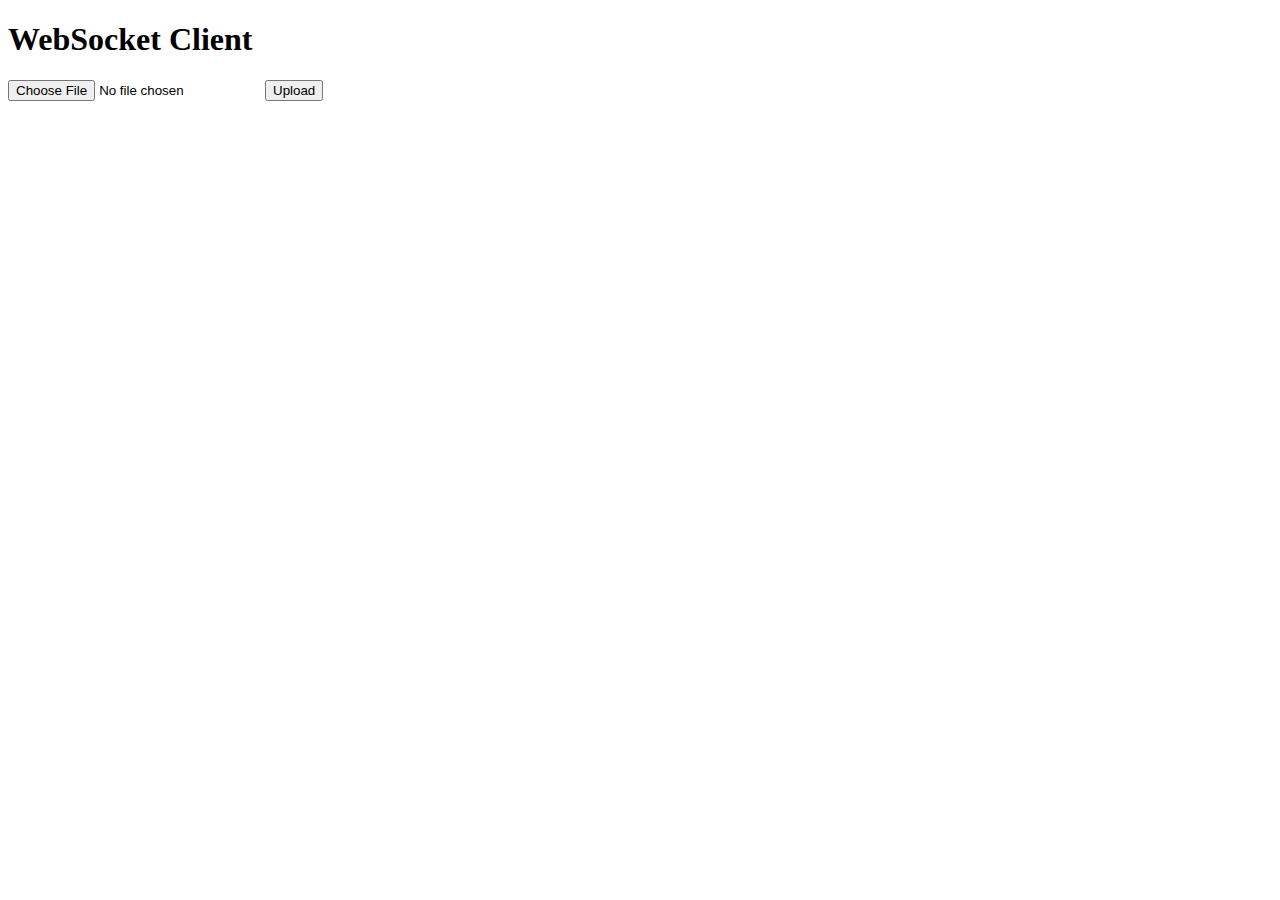
==== Pagina/Frontend/templates/index.html @ acd13eb7 "ya fue darkmon" ====
<!DOCTYPE html>
<html lang = "es">

<head>

    <meta charset = "UTF-8">
    <meta name = "viewport" content = "width = device-width, initial-scale = 1.0">
    <link rel = "stylesheet" filename = "/Pagina/Frontend/style.css">
    <title>WebSocket Client</title>

</head>

<body>

    <h1>WebSocket Client</h1>
    <form id="uploadForm" action="upload" method="POST" enctype="multipart/form-data">
        <input type="file" name="file" accept="application/pdf">
        <button type="submit">Upload</button>    
    </form>

</body>

</html>
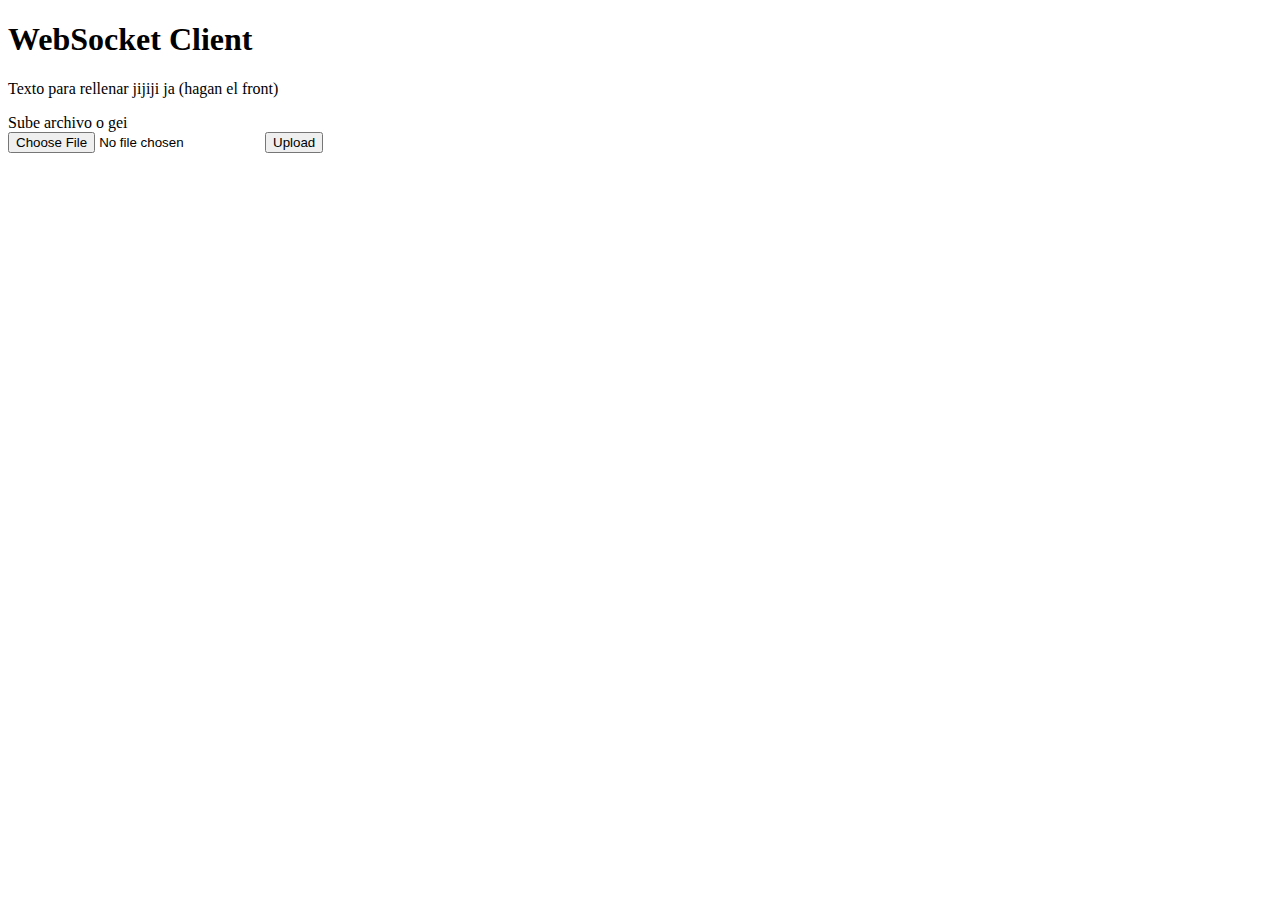
==== commit 1cedb284: "antes de la tragedia" ====
--- a/Pagina/Frontend/templates/index.html
+++ b/Pagina/Frontend/templates/index.html
@@ -7,17 +7,20 @@
     <meta name = "viewport" content = "width = device-width, initial-scale = 1.0">
     <link rel = "stylesheet" filename = "/Pagina/Frontend/style.css">
     <title>WebSocket Client</title>
-
+    
 </head>
 
 <body>
 
     <h1>WebSocket Client</h1>
+    <p> Texto para rellenar jijiji ja (hagan el front)</p>
     <form id="uploadForm" action="upload" method="POST" enctype="multipart/form-data">
-        <input type="file" name="file" accept="application/pdf">
-        <button type="submit">Upload</button>    
+        <section>        
+            <label>Sube archivo o gei </br>
+                <input type="file" name="file" accept=".pdf,image/*" required>
+            </label>
+            <button type="submit">Upload</button>    
+        </section>
     </form>
-
 </body>
-
 </html>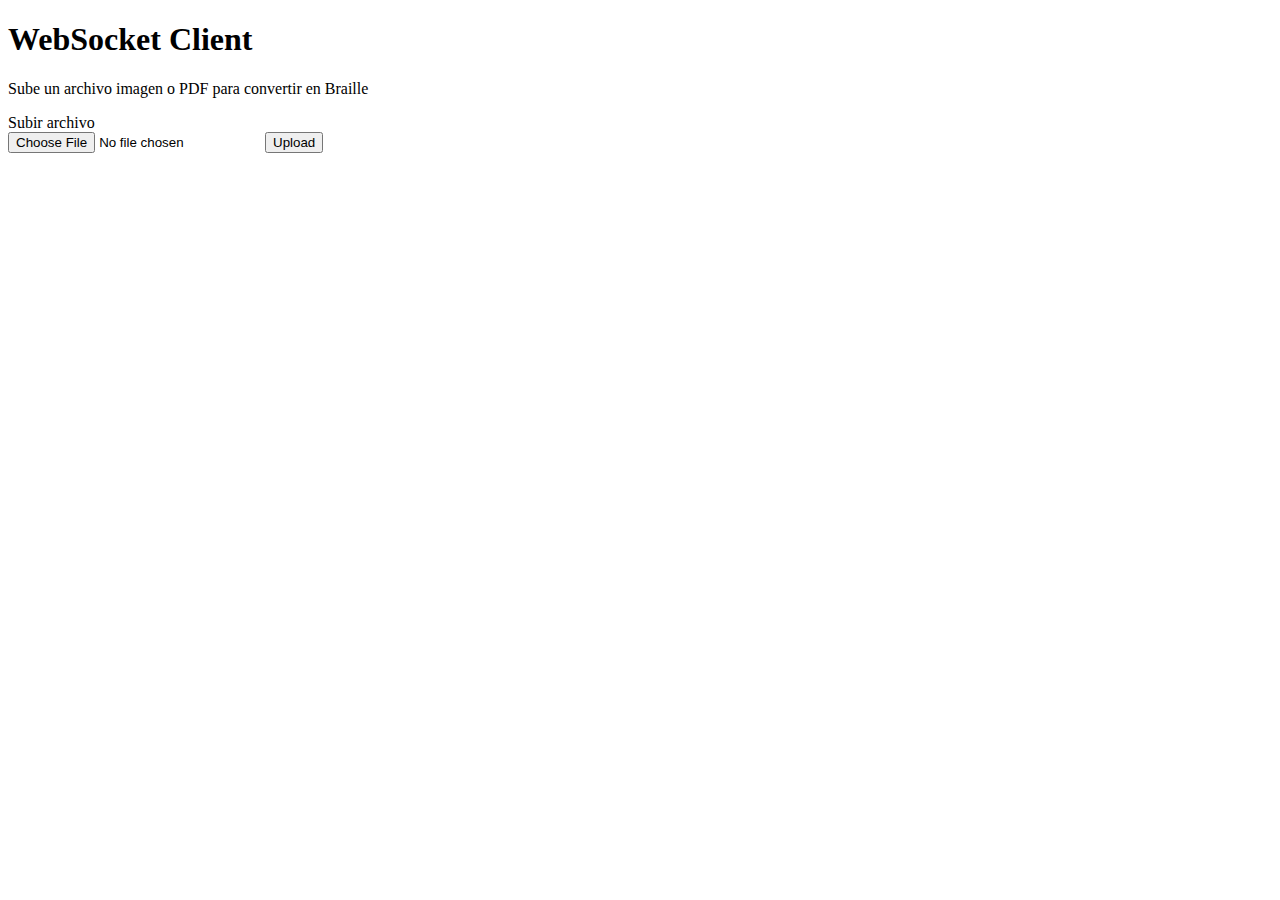
==== commit a6936e8e: "odio a juan" ====
--- a/Pagina/Frontend/templates/index.html
+++ b/Pagina/Frontend/templates/index.html
@@ -6,17 +6,24 @@
     <meta charset = "UTF-8">
     <meta name = "viewport" content = "width = device-width, initial-scale = 1.0">
     <link rel = "stylesheet" filename = "/Pagina/Frontend/style.css">
-    <title>WebSocket Client</title>
-    
+    <title>Convertor Braille</title>
+    <script>
+        window.onload = function (){
+            const alertMessage = "{{alert_message}}"
+            if(alertMessage){
+                alert(alertMessage);
+            }
+        };
+    </script>
 </head>
 
 <body>
 
     <h1>WebSocket Client</h1>
-    <p> Texto para rellenar jijiji ja (hagan el front)</p>
+    <p> Sube un archivo imagen o PDF para convertir en Braille</p>
     <form id="uploadForm" action="upload" method="POST" enctype="multipart/form-data">
         <section>        
-            <label>Sube archivo o gei </br>
+            <label>Subir archivo </br>
                 <input type="file" name="file" accept=".pdf,image/*" required>
             </label>
             <button type="submit">Upload</button>    
